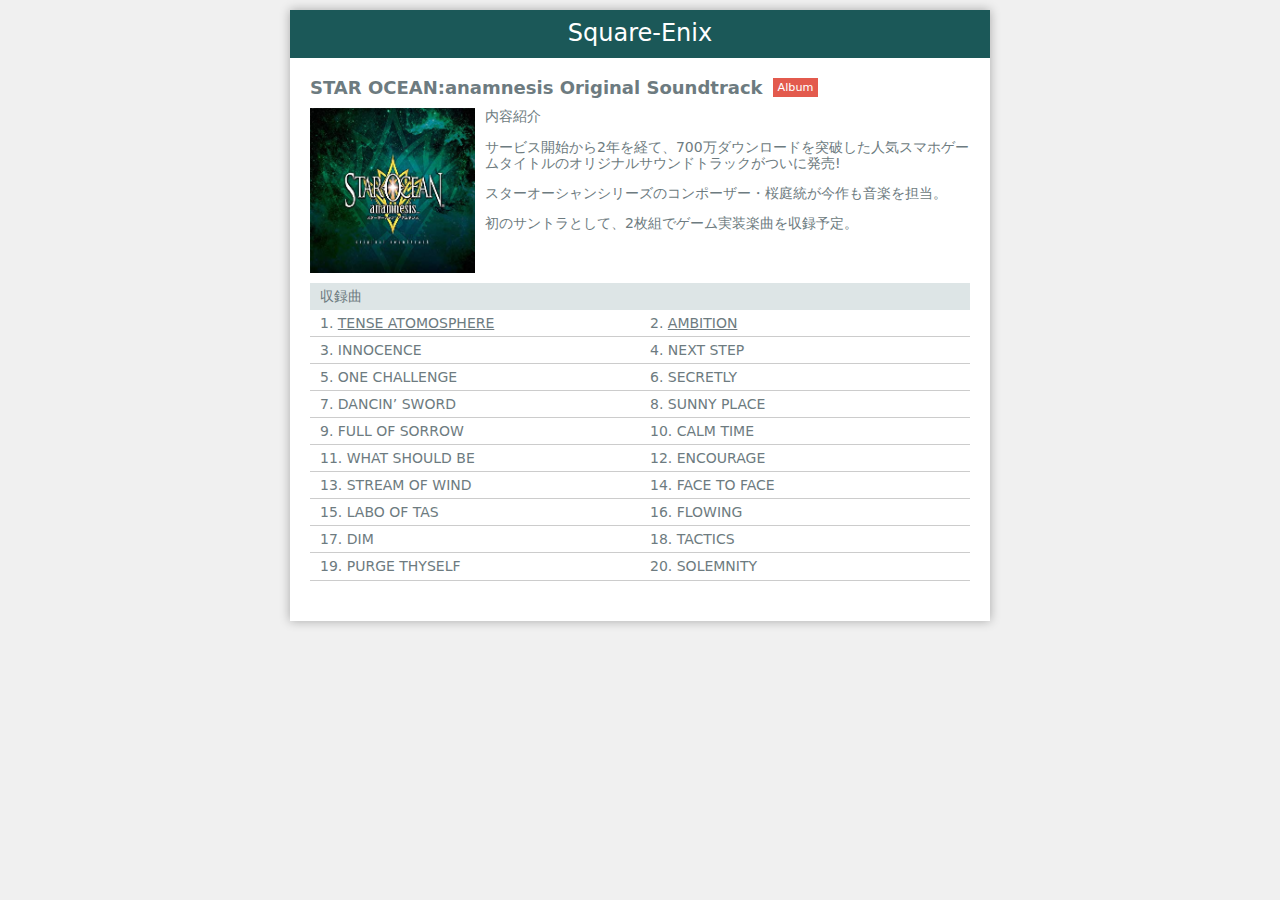
==== Curso Front-end (ver. japanese)/fazer o titulo de CD/index.html @ 68b9e3e1 "nome da pasta modificado..." ====
<!DOCTYPE html>
<html>
<head>
    <meta charset="UTF-8">
    <meta name="viewport" content="width=device-width, initial-scale=1.0">
    <title>STAR OCEAN:anamnesis Original Soundtrack</title>
    <link rel="stylesheet" href="css/style.css">
</head>
<body>
    <div class="cont">
        <header>
            <h1>Square-Enix</h1>
        </header>
        <div class="content">
            <section class="info">
                <h1>STAR OCEAN:anamnesis Original Soundtrack</h1>
                    <p class="type">Album</p>
                <div class="description">
                    <img src="img/imagem cd.jpg" alt="Capa de CD STAR OCEAN:anamnesis Original Soundtrack" width="25%" height="25%">
                    <p>内容紹介</p>
                    <p>サービス開始から2年を経て、700万ダウンロードを突破した人気スマホゲームタイトルのオリジナルサウンドトラックがついに発売!</p> 
                    <p>スターオーシャンシリーズのコンポーザー・桜庭統が今作も音楽を担当。</p>
                    <p>初のサントラとして、2枚組でゲーム実装楽曲を収録予定。</p>
                </div>
            </section>
            <section class="songs">
                <h2>収録曲</h2>
                <ol class="clearfix">
                    <li><a href="https://www.youtube.com/watch?v=YmQm1HHQhao" target="_self"> TENSE ATOMOSPHERE</a></li>
                    <li><a href="https://www.youtube.com/watch?v=rMXhCKdRiqA" target="_self"> AMBITION</a></li>
                    <li>INNOCENCE</li>
                    <li>NEXT STEP</li>
                    <li>ONE CHALLENGE</li>
                    <li>SECRETLY</li>
                    <li>DANCIN’ SWORD</li>
                    <li>SUNNY PLACE</li>
                    <li>FULL OF SORROW</li>
                    <li>CALM TIME</li>
                    <li>WHAT SHOULD BE</li>
                    <li>ENCOURAGE</li>
                    <li>STREAM OF WIND</li>
                    <li>FACE TO FACE</li>
                    <li>LABO OF TAS</li>
                    <li>FLOWING</li>
                    <li>DIM</li>
                    <li>TACTICS</li>
                    <li>PURGE THYSELF</li>
                    <li>SOLEMNITY</li>
                </ol>
            </section>
        </div>  
    </div>
</body>
</html>
---- Curso Front-end (ver. japanese)/fazer o titulo de CD/css/style.css ----
@import url(sanitize.css);

body {
    background-color: #f0f0f0;
    padding: 10px;
    font-size: 14px;
    color: rgb(109, 123, 128);
}

.cont {
    width: 700px;
    margin: 0 auto;
    box-shadow: 0 0 10px rgba(0, 0, 0, .3);
}

header{
    background-color: #1b5858;
    padding: 10px;
    color: #fff;
}

header h1 {
    margin: 0;
    font-size: 24px;
    font-weight: normal;
    text-align: center;
}

.description img {
    float: left;
    margin: 0 10px 10px 0;
}

.info h1 {
    font-size: 18px;
    margin: 0 10px 10px 0;
    float: left;
}

.info .type {
    display: inline;
    background-color: #e35a4d;
    padding: 3px 5px;
    font-size: .8em;
    color: #fff;
}

.description {
    clear: both;
}

.content {
    background-color: #fff;
    padding: 20px;
}

.songs{
    margin: 0 0 20px;
}

.songs h2{
    clear: left;
    font-size: 100%;
    font-weight: normal;
    margin: 0;
    background-color: #dde5e6;
    padding: 5px 10px;
}

.songs ol{
    padding: 0;
    margin: 0;
    list-style: decimal inside;
}

.songs li{
    border-bottom: 1px solid rgb(204, 204, 204);
    width: 50%;
    float: left;
    padding: 5px 10px;
}

.clearfix:after{
    content: " ";
    display: table;
    clear: both;
}

a {
    color: rgb(109, 123, 128);
}
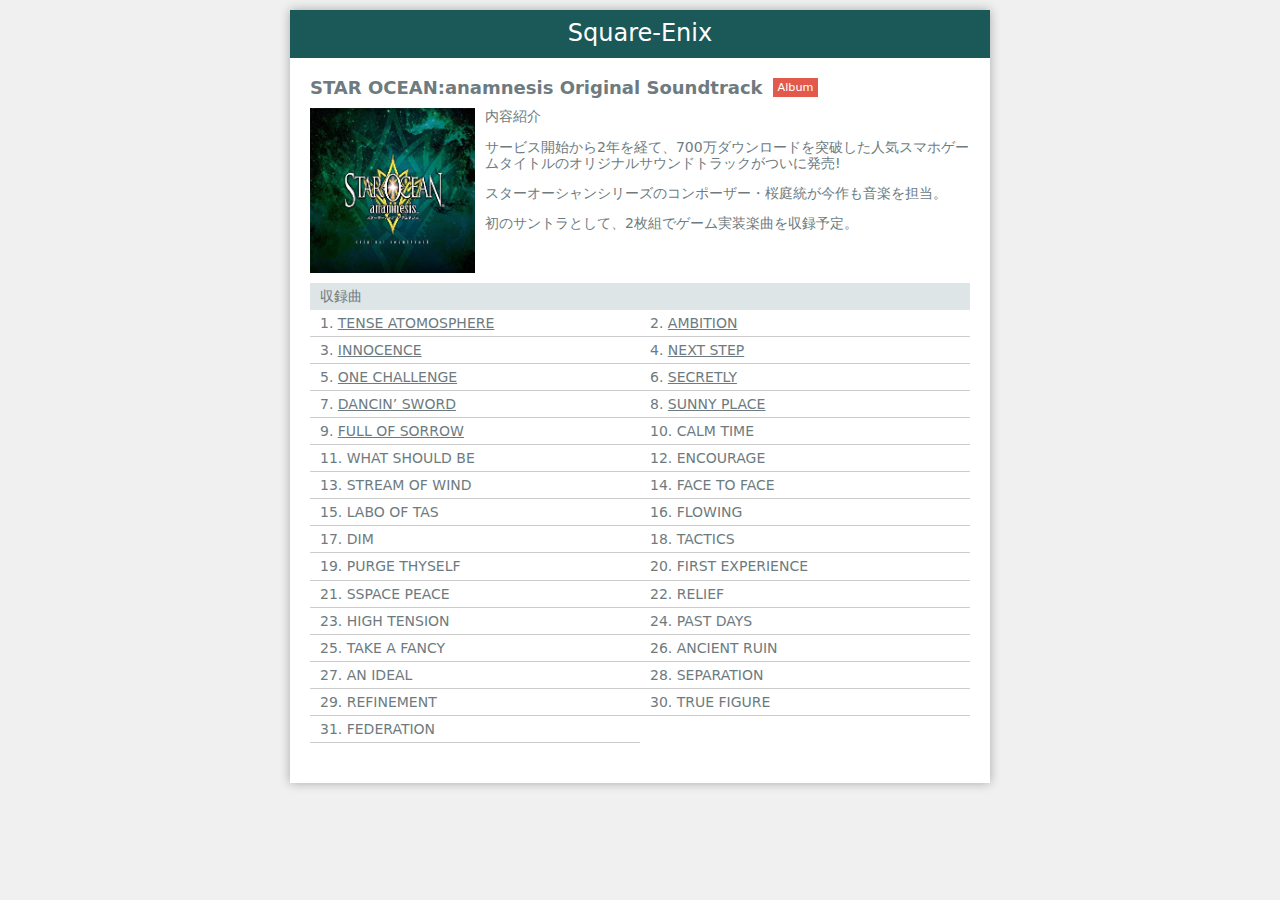
==== commit d8b170ac: "lista de cd modificado" ====
--- a/Curso Front-end (ver. japanese)/fazer o titulo de CD/index.html
+++ b/Curso Front-end (ver. japanese)/fazer o titulo de CD/index.html
@@ -26,15 +26,15 @@
             <section class="songs">
                 <h2>収録曲</h2>
                 <ol class="clearfix">
-                    <li><a href="https://www.youtube.com/watch?v=YmQm1HHQhao" target="_self"> TENSE ATOMOSPHERE</a></li>
-                    <li><a href="https://www.youtube.com/watch?v=rMXhCKdRiqA" target="_self"> AMBITION</a></li>
-                    <li>INNOCENCE</li>
-                    <li>NEXT STEP</li>
-                    <li>ONE CHALLENGE</li>
-                    <li>SECRETLY</li>
-                    <li>DANCIN’ SWORD</li>
-                    <li>SUNNY PLACE</li>
-                    <li>FULL OF SORROW</li>
+                    <li><a href="https://www.youtube.com/watch?v=YmQm1HHQhao" target="_self">TENSE ATOMOSPHERE</a></li>
+                    <li><a href="https://www.youtube.com/watch?v=rMXhCKdRiqA" target="_self">AMBITION</a></li>
+                    <li><a href="https://www.youtube.com/watch?v=EQ1gf2sTLsE" target="_self">INNOCENCE</a></li>
+                    <li><a href="https://www.youtube.com/watch?v=fcVkLdhliFI" target="_self">NEXT STEP</a></li>
+                    <li><a href="https://www.youtube.com/watch?v=ssE2l6c-py8" target="_self">ONE CHALLENGE</a></li>
+                    <li><a href="https://www.youtube.com/watch?v=8i70mcxGI6g" target="_self">SECRETLY</a></li>
+                    <li><a href="https://www.youtube.com/watch?v=TjISHfMCygI" target="_self">DANCIN’ SWORD</a></li>
+                    <li><a href="https://www.youtube.com/watch?v=yxF_LQM7kc0" target="_self">SUNNY PLACE</a></li>
+                    <li><a href="https://www.youtube.com/watch?v=oofGsxWcqdk" target="_self">FULL OF SORROW</a></li>
                     <li>CALM TIME</li>
                     <li>WHAT SHOULD BE</li>
                     <li>ENCOURAGE</li>
@@ -45,7 +45,18 @@
                     <li>DIM</li>
                     <li>TACTICS</li>
                     <li>PURGE THYSELF</li>
-                    <li>SOLEMNITY</li>
+                    <li>FIRST EXPERIENCE</li>
+                    <li>SSPACE PEACE</li>
+                    <li>RELIEF</li>
+                    <li>HIGH TENSION</li>
+                    <li>PAST DAYS</li>
+                    <li>TAKE A FANCY</li>
+                    <li>ANCIENT RUIN</li>
+                    <li>AN IDEAL</li>
+                    <li>SEPARATION</li>
+                    <li>REFINEMENT</li>
+                    <li>TRUE FIGURE</li>
+                    <li>FEDERATION</li>
                 </ol>
             </section>
         </div>  
